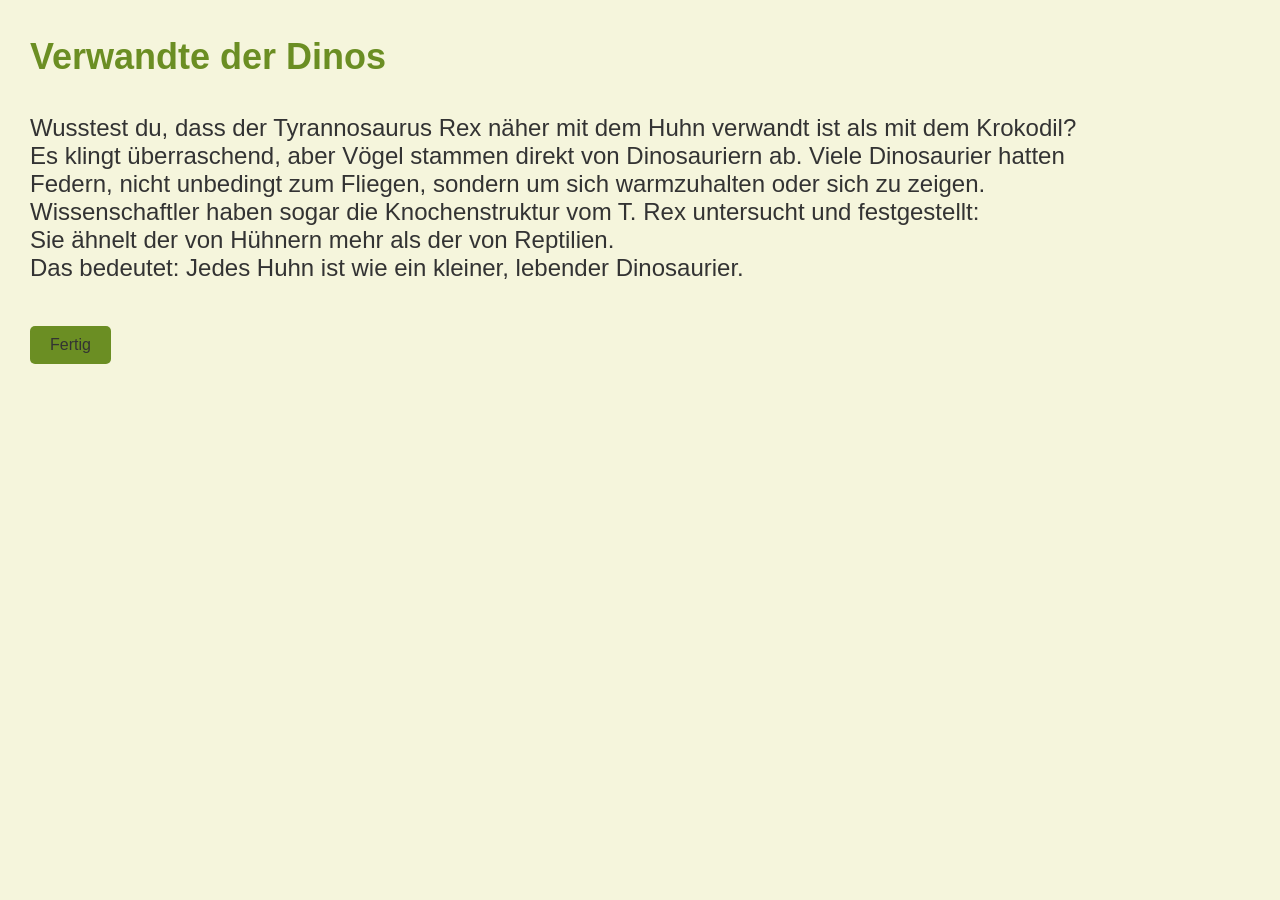
==== dinos.html @ 1faa4c06 "Hühnerrassen Filter" ====
<!DOCTYPE html>
<html lang="en">
<head>
    <meta charset="UTF-8">
    <meta name="viewport" content="width=device-width, initial-scale=1.0">
    <title>Document</title>
    <link rel="stylesheet" href="style.css">
</head>

<h3>Verwandte der Dinos</h3>
<p>Wusstest du, dass der Tyrannosaurus Rex näher mit dem Huhn verwandt ist als mit dem Krokodil?  <br/>
Es klingt überraschend, aber Vögel stammen direkt von Dinosauriern ab. Viele Dinosaurier hatten  <br/>
Federn, nicht unbedingt zum Fliegen, sondern um sich warmzuhalten oder sich zu zeigen.  <br/>
Wissenschaftler haben sogar die Knochenstruktur vom T. Rex untersucht und festgestellt:  <br/>
Sie ähnelt der von Hühnern mehr als der von Reptilien. <br/>
Das bedeutet: Jedes Huhn ist wie ein kleiner, lebender Dinosaurier.  <br/>
</p>

<a href="index.html" class="zurueck">Fertig</a>
---- style.css ----
body {
    background-color: rgb(245, 245, 220);
    font-family: Arial, sans-serif; 
    margin: 30px;
}

h1 {

    color: rgb(107, 142, 35);
    font-size: 48px;
}

h3 {
    font-size: 36px;
    color: rgb(107, 142, 35);
}

p {
    font-size: 24px;
    color: rgb(51, 51, 51);
}

li {
    font-size: 24px;
    color: rgb(51, 51, 51);
}

.einleitung {
display: flex;
    align-items: center;
    gap: 20px;
}


.bild {
    width: 25%;
}

.bild img {
    width: 100%;
    height: auto;
}

.text {
    width: 75%;
    padding-left: 20px;
}


.karten-container {
    display: flex;
    flex-wrap: wrap;
    gap: 20px;
}

.karte {
    width: 200px;
    text-decoration: none;
    color: rgb(51, 51, 51);
    border: 1px solid #ccc;
    border-radius: 10px;
    overflow: hidden;
    transition: transform 0.2s;
}

.karte img {
    width: 100%;
    height: 120px;
    object-fit: cover;
}

.karte h4 {
    padding: 10px;
    text-align: center;
}

.karte:hover {
    transform: scale(1.05);
}

.zurueck {
    display: inline-block;
    margin-top: 20px;
    padding: 10px 20px;
    background-color: rgb(107, 142, 35);
    color: rgb(51, 51, 51);
    text-decoration: none;
    border-radius: 5px;
}
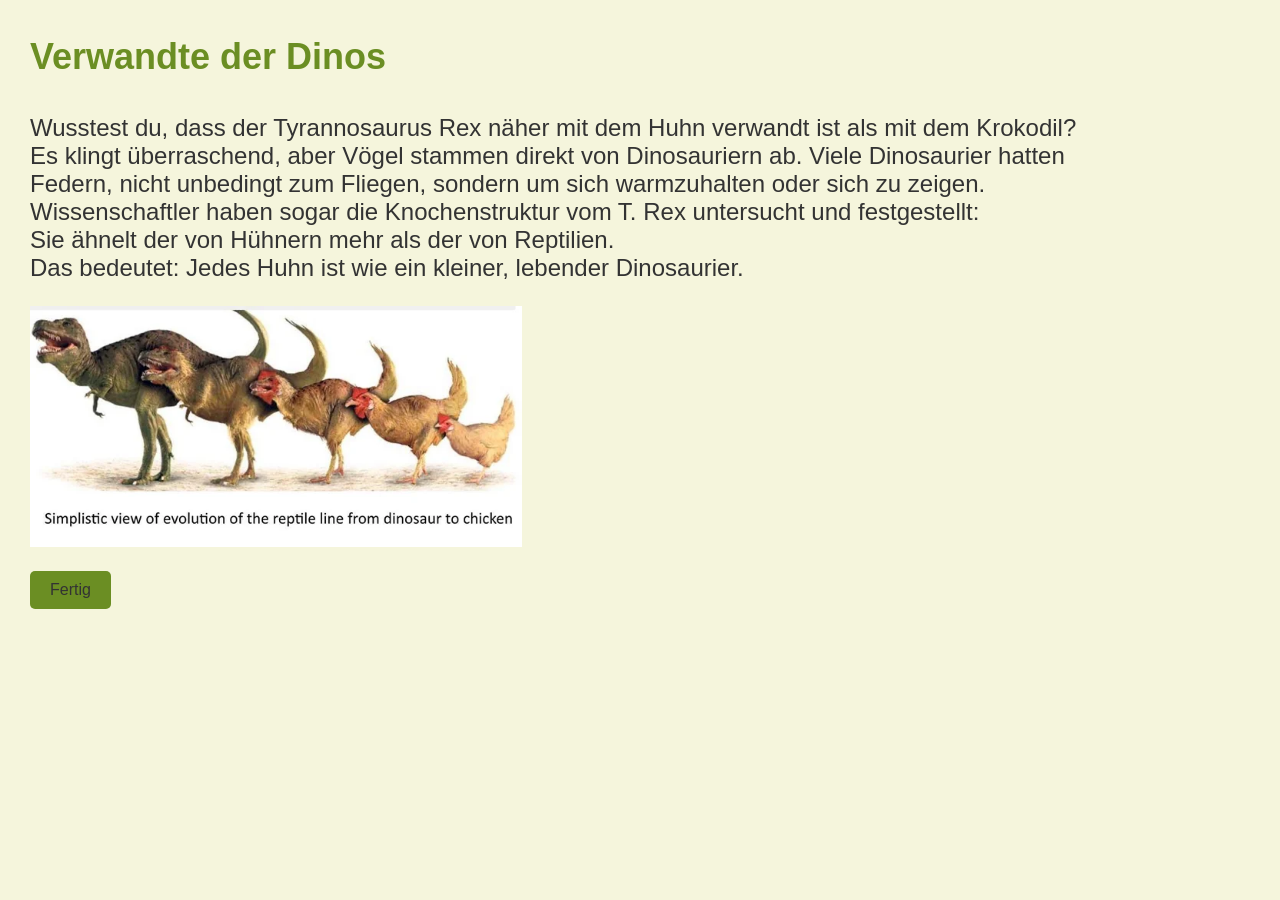
==== commit 5175fddf: "Bilder einfügen, Layout bearbeitet" ====
--- a/dinos.html
+++ b/dinos.html
@@ -15,5 +15,6 @@
 Sie ähnelt der von Hühnern mehr als der von Reptilien. <br/>
 Das bedeutet: Jedes Huhn ist wie ein kleiner, lebender Dinosaurier.  <br/>
 </p>
-
+<img src="dinos.jpg" alt="Entwicklung Dinos zu Hühner">
+<br/>
 <a href="index.html" class="zurueck">Fertig</a>
--- a/style.css
+++ b/style.css
@@ -8,6 +8,11 @@
 
     color: rgb(107, 142, 35);
     font-size: 48px;
+}
+
+h2 {
+    color: rgb(51, 51, 51);
+    font-size: 24px;
 }
 
 h3 {
@@ -86,4 +91,39 @@
     color: rgb(51, 51, 51);
     text-decoration: none;
     border-radius: 5px;
-}+}
+
+.chicken-row {
+  display: flex;
+  gap: 20px;
+  margin-bottom: 30px;
+  align-items: flex-start;
+}
+
+.chicken-row img {
+  width: 200px;
+  border-radius: 10px;
+}
+
+.chicken-row div {
+  max-width: 600px;
+}
+
+.info-box {
+  display: flex;
+  gap: 30px;
+  align-items: flex-start;
+}
+
+.images {
+  display: flex;
+  flex-direction: column;
+  gap: 10px;
+}
+
+.images img {
+  width: 200px;
+}
+
+
+
